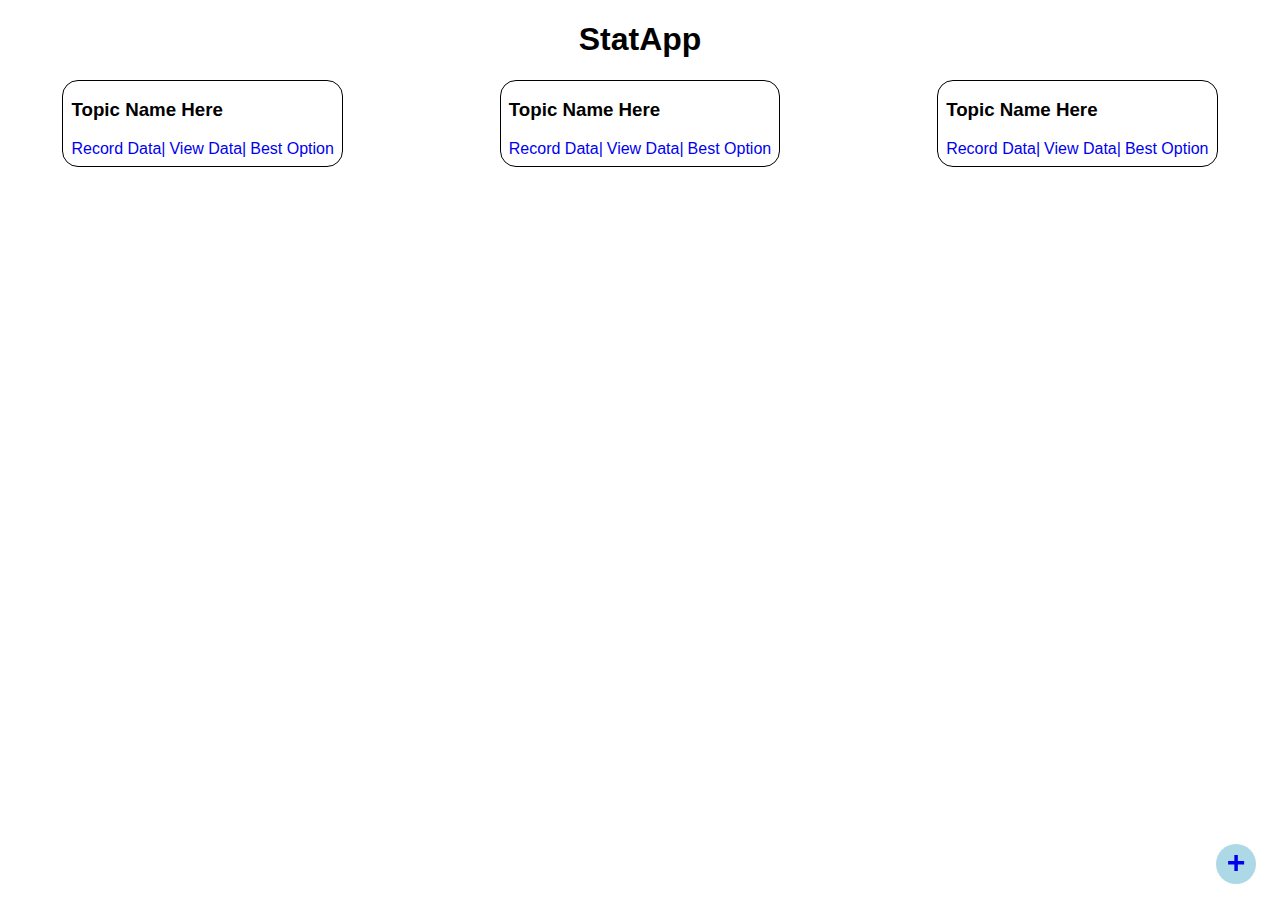
==== index.html @ aeb70645 "Establish a base form structure for the Create Topic Screen" ====
<!doctype html>
<html lang="en">
	<head>
		<meta charset="utf-8">
		<meta name="viewport" content="width=device-width, initial-scale=1, viewport-fit=cover">
		<title>StatApp</title>
		<meta name="description" content="Record and analyse your own statistics">
		<link rel="stylesheet" href="normalize.css">
		<link rel="stylesheet" href="base.css">
		<link rel="stylesheet" href="index.css">
		<script src="mithril.js"></script>
		<script src="pouchdb-7.0.0.js"></script>
		<script src="statapp.js"></script>
	</head>
	<body>
		<h1 class="title">StatApp</h1>
		<div class="floating-plus"><h1 class="floating-plus-text"><a href="./create.html">+</a></h1></div>
		<section class="app" id="app">
<!-- 			This card is hidden anyway -->
			<section class="card">
				<h3>DEFAULT</h3>
				<section class="card-links">
					<a href="#">You shouldn't be able to see me</a>
					<a href="#">But you do</a>
					<a href="#">So something must have gone wrong</a>
				</section>
			</section>
		</section>
		
		<script src="index.js"></script>
	</body>
</html>
---- base.css ----
/* this stylesheet is common to all pages on the site, though some pages may have a more specific page stylesheet as well */

body {
	/* this font-family combination was found at https://30-seconds.github.io/30-seconds-of-css/#system-font-stack and apparently uses the native font of the operating system through the successive fallbacks */
	font-family: -apple-system, BlinkMacSystemFont, 'Segoe UI', Roboto, Oxygen-Sans, Ubuntu, Cantarell, 'Helvetica Neue', Helvetica, Arial, sans-serif;
}

a {
	text-decoration: none;
}
a:visited {
	color: black;
}
---- index.css ----
/* title area */
.title {
	display: flex;
	justify-content: center;
}

/* list of topics */
.app {
	display: grid;
	grid-gap: 2rem;
	margin-bottom: 2rem;
}
/* Larger than mobile */
@media (min-width: 600px) {
	.app {
		grid-template-columns: repeat(2, 1fr);
	}
}
/* Larger than phablet */
@media (min-width: 900px) {
	.app {
		grid-template-columns: repeat(3, 1fr);
	}
}

.card {
	margin: auto;
	border: 1px solid black;
	border-radius: 1rem;
	padding-left: 0.5rem;
	padding-right: 0.5rem;
	padding-bottom: 0.5rem;
}

/*.card-links > a:nth-child(even):after {
	content: '|';
}*/
.card-links > a:not(:last-child) {
	margin-right: 0.25rem;
}
.card-links > a:not(:last-child):after {
	content: '|';
}

/* plus button */
.floating-plus {
	/* positioning the button in the bottom right corner */
	position: fixed;
	bottom: 1rem;
	right: 1.5rem;
	
	background-color: lightblue;
	
	/* make the button a circle */
	width: 2.5rem;
	height: 2.5rem;
	border-radius: 2rem;
	text-align: center;
}
.floating-plus-text {
	margin: 0;
	color: black;
}
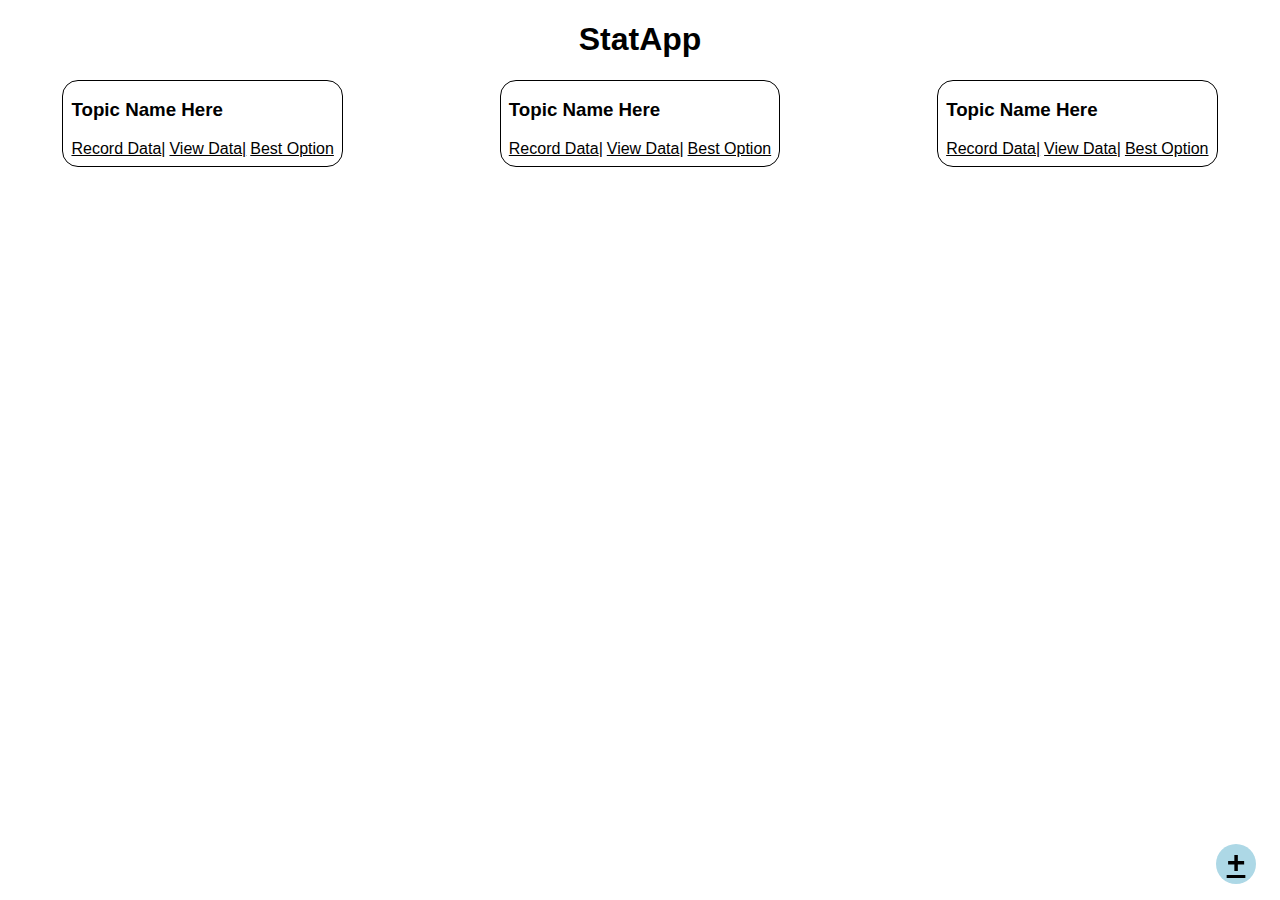
==== commit 25598ad7: "Update meta tags to only index homepage and exclude app pages" ====
--- a/index.html
+++ b/index.html
@@ -2,12 +2,18 @@
 <html lang="en">
 	<head>
 		<meta charset="utf-8">
-		<meta name="viewport" content="width=device-width, initial-scale=1, viewport-fit=cover">
+		<meta name="viewport" content="width=device-width, initial-scale=1">
+		
 		<title>StatApp</title>
 		<meta name="description" content="Record and analyse your own statistics">
+		
+		<meta name="robots" content="index,nofollow"><!-- All Search Engines -->
+		<meta name="googlebot" content="index,nofollow"><!-- Google Specific -->
+		
 		<link rel="stylesheet" href="normalize.css">
 		<link rel="stylesheet" href="base.css">
 		<link rel="stylesheet" href="index.css">
+		
 		<script src="mithril.js"></script>
 		<script src="pouchdb-7.0.0.js"></script>
 		<script src="statapp.js"></script>
--- a/base.css
+++ b/base.css
@@ -1,13 +1,46 @@
 /* this stylesheet is common to all pages on the site, though some pages may have a more specific page stylesheet as well */
 
+/* */
+/* heading – common on all pages */
+.title {
+	display: flex;
+	justify-content: center;
+}
+.title > a {
+	text-decoration: none;
+}
+
+/* */
+/* basic body styles */
 body {
 	/* this font-family combination was found at https://30-seconds.github.io/30-seconds-of-css/#system-font-stack and apparently uses the native font of the operating system through the successive fallbacks */
 	font-family: -apple-system, BlinkMacSystemFont, 'Segoe UI', Roboto, Oxygen-Sans, Ubuntu, Cantarell, 'Helvetica Neue', Helvetica, Arial, sans-serif;
 }
 
+/* */
+/* individual element styles */
 a {
-	text-decoration: none;
+	color: black;
 }
 a:visited {
 	color: black;
-}+}
+
+.save-button {
+	margin-top: 1rem;
+}
+
+/* */
+/* grid styles */
+
+/* grid setup */
+.thirds {
+	display: grid;
+	grid-template-columns: repeat(3, 1fr);
+	grid-gap: 0.5rem;
+}
+
+/* grid utility */
+.fill-two {
+	grid-column: span 2 / auto;
+}
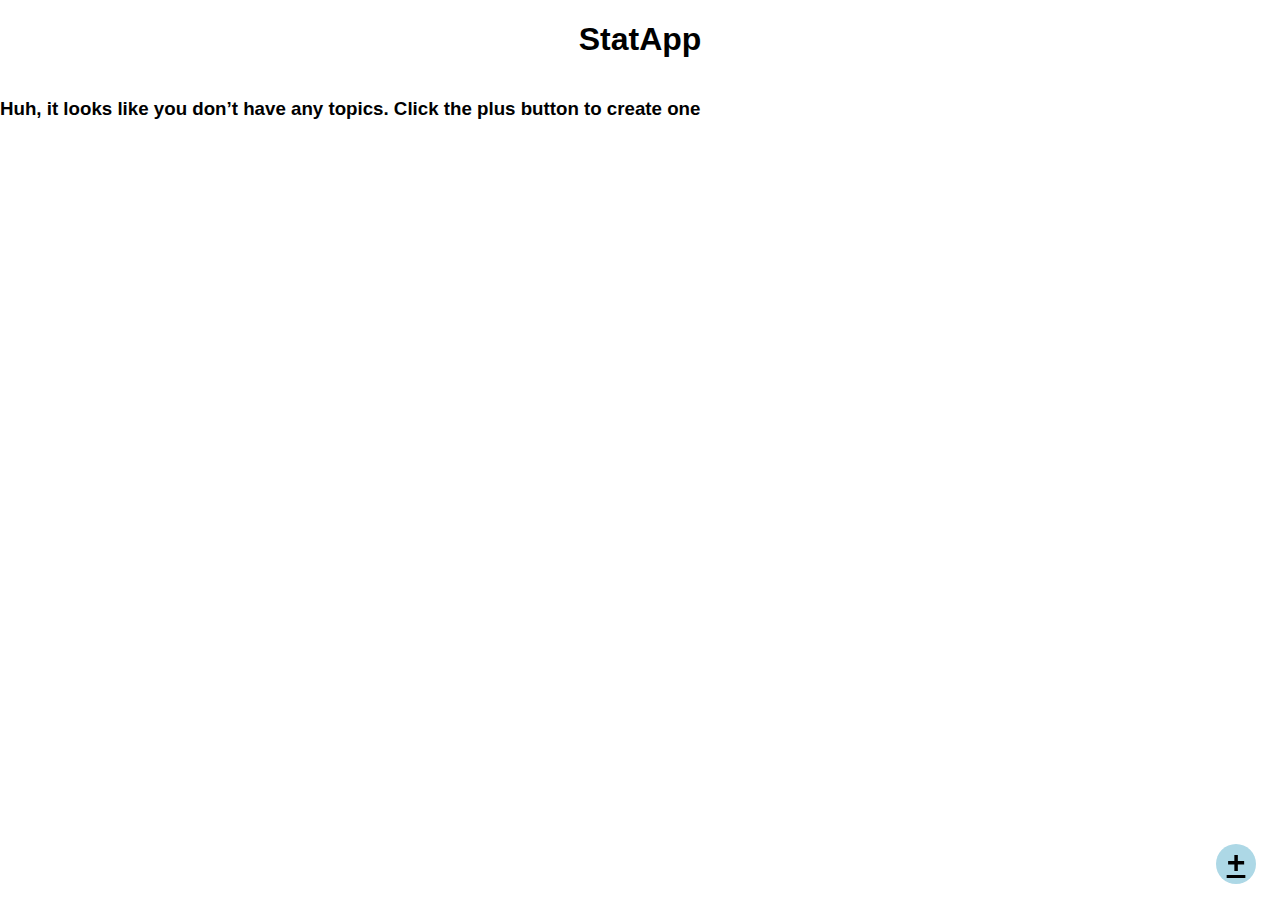
==== commit 3fc3ec89: "Make Delete Topic page work" ====
--- a/index.html
+++ b/index.html
@@ -32,6 +32,7 @@
 				</section>
 			</section>
 		</section>
+		<a href="delete.html" id="deleteLink">Delete topics</a>
 		
 		<script src="index.js"></script>
 	</body>
--- a/index.css
+++ b/index.css
@@ -20,6 +20,19 @@
 @media (min-width: 900px) {
 	.app {
 		grid-template-columns: repeat(3, 1fr);
+	}
+}
+
+/* Larger than mobile */
+@media (min-width: 600px) {
+	.no-topics {
+		grid-column: span 2 / auto;
+	}
+}
+/* Larger than phablet */
+@media (min-width: 900px) {
+	.no-topics {
+		grid-column: span 3 / auto;
 	}
 }
 
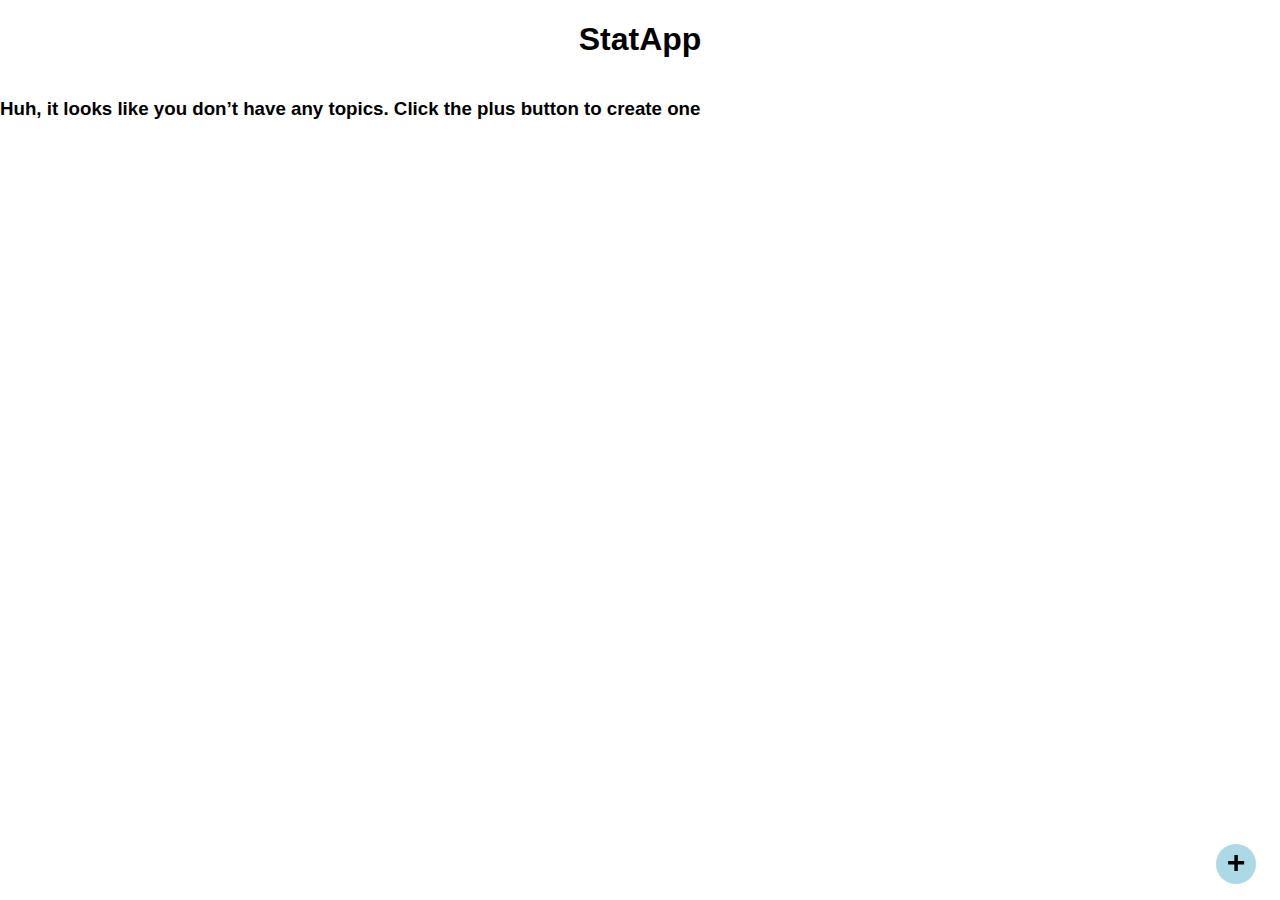
==== commit bf447171: "Remove underline of plus button" ====
--- a/index.html
+++ b/index.html
@@ -20,7 +20,7 @@
 	</head>
 	<body>
 		<h1 class="title">StatApp</h1>
-		<div class="floating-plus"><h1 class="floating-plus-text"><a href="./create.html">+</a></h1></div>
+		<div class="floating-plus"><h1 class="floating-plus-text"><a class="floating-plus-link" href="./create.html">+</a></h1></div>
 		<section class="app" id="app">
 <!-- 			This card is hidden anyway -->
 			<section class="card">
--- a/base.css
+++ b/base.css
@@ -15,6 +15,10 @@
 body {
 	/* this font-family combination was found at https://30-seconds.github.io/30-seconds-of-css/#system-font-stack and apparently uses the native font of the operating system through the successive fallbacks */
 	font-family: -apple-system, BlinkMacSystemFont, 'Segoe UI', Roboto, Oxygen-Sans, Ubuntu, Cantarell, 'Helvetica Neue', Helvetica, Arial, sans-serif;
+}
+
+.hidden {
+	display: none;
 }
 
 /* */
--- a/index.css
+++ b/index.css
@@ -73,4 +73,7 @@
 .floating-plus-text {
 	margin: 0;
 	color: black;
+}
+a.floating-plus-link {
+	text-decoration: none;
 }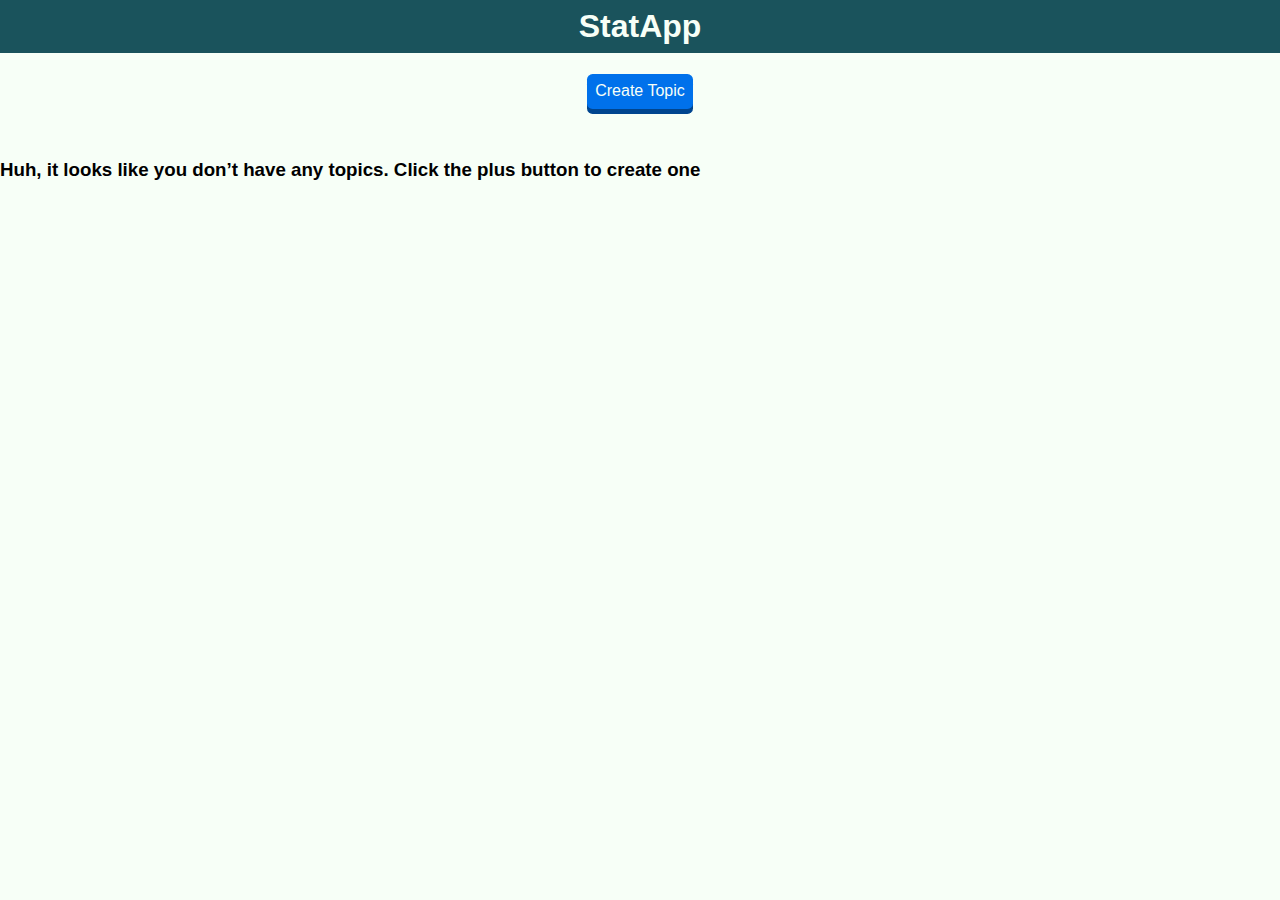
==== commit 91e00def: "Other minor updates" ====
--- a/index.html
+++ b/index.html
@@ -10,6 +10,8 @@
 		<meta name="robots" content="index,nofollow"><!-- All Search Engines -->
 		<meta name="googlebot" content="index,nofollow"><!-- Google Specific -->
 		
+		<link rel="manifest" href="statapp.webmanifest">
+		
 		<link rel="stylesheet" href="normalize.css">
 		<link rel="stylesheet" href="base.css">
 		<link rel="stylesheet" href="index.css">
@@ -20,9 +22,33 @@
 	</head>
 	<body>
 		<h1 class="title">StatApp</h1>
-		<div class="floating-plus"><h1 class="floating-plus-text"><a class="floating-plus-link" href="./create.html">+</a></h1></div>
-		<section class="app" id="app">
+		
+		<section class="center-flex">
+			<a href="./create.html" id="create" class="pushButton blue">Create Topic</a>
+		</section>
+<!-- 		<img src="icons/icon128.png" size="48">  -->
+<!-- 
+		<div class="floating-plus fp-top">
+			<h1 class="floating-plus-text">
+				<a class="floating-plus-link" href="./create.html">+</a>
+			</h1>
+		</div>
+		<div class="floating-plus fp-middle">
+			<h1 class="floating-plus-text">
+				<a class="floating-plus-link" href="./create.html">×</a>
+			</h1>
+		</div>
+		<div class="floating-plus fp-bottom">
+			<h1 class="floating-plus-text">
+				<a class="floating-plus-link" href="./create.html">−</a>
+			</h1>
+		</div>
+ -->
+		
+		
+		<section class="newapp" id="app">
 <!-- 			This card is hidden anyway -->
+<!-- 
 			<section class="card">
 				<h3>DEFAULT</h3>
 				<section class="card-links">
@@ -31,8 +57,12 @@
 					<a href="#">So something must have gone wrong</a>
 				</section>
 			</section>
+-->
 		</section>
-		<a href="delete.html" id="deleteLink">Delete topics</a>
+ 
+		<section class="delete-box-parent center-flex">
+			<a href="delete.html" id="deleteLink" class="pushButton red">Delete topics</a>
+		</section>
 		
 		<script src="index.js"></script>
 	</body>
--- a/base.css
+++ b/base.css
@@ -5,9 +5,13 @@
 .title {
 	display: flex;
 	justify-content: center;
-}
-.title > a {
+	background-color: #1A535C;
+	margin-top: 0;
+	padding: 0.5rem 0 0.5rem 0;
+}
+.title, .title > a {
 	text-decoration: none;
+	color: #F7FFF7 !important;
 }
 
 /* */
@@ -15,23 +19,149 @@
 body {
 	/* this font-family combination was found at https://30-seconds.github.io/30-seconds-of-css/#system-font-stack and apparently uses the native font of the operating system through the successive fallbacks */
 	font-family: -apple-system, BlinkMacSystemFont, 'Segoe UI', Roboto, Oxygen-Sans, Ubuntu, Cantarell, 'Helvetica Neue', Helvetica, Arial, sans-serif;
+	background-color: #F7FFF7;
 }
 
 .hidden {
-	display: none;
+	display: none !important;
+}
+
+
+.app {
+/* 	margin-left: 1rem; */
+}
+
+body:last-child {
+	margin-bottom: 1rem;
 }
 
 /* */
 /* individual element styles */
 a {
 	color: black;
+	text-decoration-color: #5D737E;
+/* 	#1A535C; */
+/* 	position: relative; */
 }
 a:visited {
 	color: black;
 }
+a:hover {
+	text-decoration: none;
+}
+
+/* partly from https://30-seconds.github.io/30-seconds-of-css/#button-border-animation */
+/* It adds an underline to the link which will expand (over 0.25s) under the active (being-clicked) link */
+.nice-link:before,
+.nice-link:after {
+	border: 0 solid transparent;
+	transition: all 0.25s;
+	transition-timing-function: ease-out;
+	height: 1.5rem;
+	width: 0rem;
+	content: '';
+}
+.nice-link:active:after {
+	content: '' !important;
+	border-bottom: 2px solid #1A535C;
+	right: 0px;
+	bottom: -5px;
+	width: 100%;
+	position: absolute;
+}
+
+.nice-link:active {
+	position: relative;
+}
+
+.nice-links:active {
+	border: 2px solid #1A535C;
+	padding: 2px;
+}
+
+/* partly from https://css-tricks.com/css-basics-styling-links-like-boss/ */
+.pushButton {
+	border: unset;
+	display: block;
+	padding: 0.5rem;
+	border-radius: 0.35rem;
+	text-decoration: none;
+	position: relative;
+	/* don't forget to set color, background-color and box-shadow: 0 5px 0 #00458F; */
+}
+.pushButton:active {
+	box-shadow: none !important;
+	top: 5px;
+}
+.pushButton.red {
+	color: #F7FFF7;
+	background-color: #DA2B3C;
+	box-shadow: 0 5px 0 darkred;
+}
+.pushButton.green {
+	color: #F7FFF7;
+	background-color: #218739;
+	box-shadow: 0 5px 0 #186329;
+}
+.pushButton.blue {
+	color: #F7FFF7;
+	background-color: #0071EB;
+	box-shadow: 0 5px 0 #00458F;
+}
+
+
 
 .save-button {
-	margin-top: 1rem;
+	/* margin-top: 1rem; */
+	background-color: #4CEFE4;
+	display: block;
+	/* shorthand for: 1rem of margin above, auto margin left, 0 margin below, auto margin right */
+	/* the left and right auto margin basically centers the button in the screen */
+	margin: 1rem auto 0 auto;
+	background-color: #218739;
+	color: white;
+}
+button {
+	cursor: pointer;
+}
+
+label {
+	display: block;
+}
+
+/* these two form style sets are from https://github.com/csstools/sanitize.css/blob/master/forms.css */
+button, input, select, textarea {
+	background-color: transparent;
+	border: 1px solid WindowFrame;
+	color: inherit;
+	font: inherit;
+	letter-spacing: inherit;
+	padding: 0.25em 0.375em;
+}
+select {
+	-moz-appearance: none;
+	-webkit-appearance: none;
+	background: url("data:image/svg+xml;charset=utf-8,%3Csvg xmlns='http://www.w3.org/2000/svg' width='16' height='4'%3E%3Cpath d='M4 0h6L7 4'/%3E%3C/svg%3E") no-repeat right center / 1em;
+	border-radius: 0;
+	padding-right: 1em;
+}
+
+/* add space between inputs */
+.input-pair {
+	margin-bottom: 1rem;
+}
+
+.validity input:invalid {
+	/* background-color: #D32F2F; */
+	border-color: #D32F2F;
+}
+.validity input[type="radio"]:invalid {
+	outline: 1px solid #CF0B00;
+}
+.validity input:invalid:focus {
+	/* partly from https://patterns.boilerform.design/#group-input-field-component-email */
+	outline: 0;
+	box-shadow: 0 0 0 2px #CF0B00;
 }
 
 /* */
@@ -48,3 +178,23 @@
 .fill-two {
 	grid-column: span 2 / auto;
 }
+
+/* centering */
+.center-text {
+	text-align: center;
+}
+.center-flex {
+	display: flex;
+	justify-content: center;
+	align-items: center;
+	flex-direction: column;
+}
+.center-grid {
+	display: grid;
+	/* grid-gap: 2rem; */
+}
+
+.no-margin {
+	/* because of the main container styling having a default 1rem margin left, we need a way to counteract it */
+	margin-left: -1rem;
+}--- a/index.css
+++ b/index.css
@@ -1,24 +1,25 @@
 /* title area */
 .title {
-	display: flex;
-	justify-content: center;
+/* 	moved to base.css */
+/* 	display: flex; */
+/* 	justify-content: center; */
 }
 
 /* list of topics */
-.app {
+.newapp {
 	display: grid;
 	grid-gap: 2rem;
 	margin-bottom: 2rem;
 }
 /* Larger than mobile */
 @media (min-width: 600px) {
-	.app {
+	.newapp {
 		grid-template-columns: repeat(2, 1fr);
 	}
 }
 /* Larger than phablet */
 @media (min-width: 900px) {
-	.app {
+	.newapp {
 		grid-template-columns: repeat(3, 1fr);
 	}
 }
@@ -38,11 +39,28 @@
 
 .card {
 	margin: auto;
-	border: 1px solid black;
+	border: 2px solid #1A535C;
 	border-radius: 1rem;
 	padding-left: 0.5rem;
 	padding-right: 0.5rem;
 	padding-bottom: 0.5rem;
+}
+.card, .card a {
+/* 	background-color: #1A535C; */
+/* 	color: #F7FFF7 !important; */
+	
+/* 	bg #2A8476
+  fg #EDEAD0 
+  
+  #84DCC6
+  #3AB795
+  
+  #1A535C
+  
+  #4ECDC4
+  
+  
+  */
 }
 
 /*.card-links > a:nth-child(even):after {
@@ -52,7 +70,7 @@
 	margin-right: 0.25rem;
 }
 .card-links > a:not(:last-child):after {
-	content: '|';
+/* 	content: '|'; */
 }
 
 /* plus button */
@@ -70,10 +88,32 @@
 	border-radius: 2rem;
 	text-align: center;
 }
+.fp-bottom {
+	bottom: 1rem;
+}
+.fp-middle {
+	bottom: 3.5rem;
+}
+.fp-top {
+	bottom: 6rem;
+}
 .floating-plus-text {
 	margin: 0;
 	color: black;
 }
 a.floating-plus-link {
 	text-decoration: none;
+}
+
+/* delete link */
+#deleteLink {
+	margin: 0 auto;
+}
+.delete-box-parent {
+/* 	display: inline-block; */
+	margin-bottom: 2rem;
+}
+
+#create {
+	margin-bottom: 2rem;
 }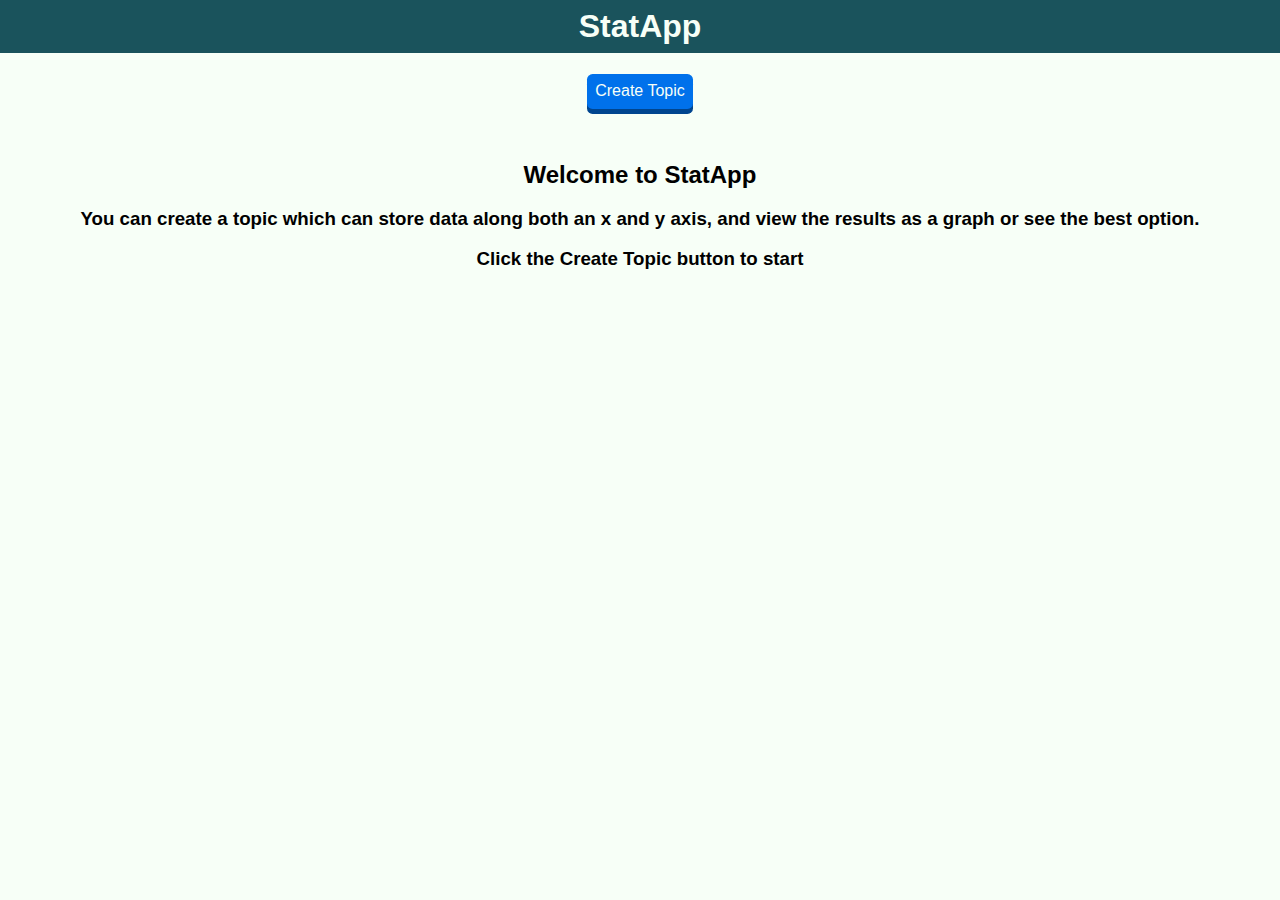
==== commit 3d60a1b4: "Add meta theme colour to pages" ====
--- a/index.html
+++ b/index.html
@@ -6,6 +6,7 @@
 		
 		<title>StatApp</title>
 		<meta name="description" content="Record and analyse your own statistics">
+		<meta name="theme-color" content="#1A535C"/>
 		
 		<meta name="robots" content="index,nofollow"><!-- All Search Engines -->
 		<meta name="googlebot" content="index,nofollow"><!-- Google Specific -->
--- a/index.css
+++ b/index.css
@@ -12,13 +12,13 @@
 	margin-bottom: 2rem;
 }
 /* Larger than mobile */
-@media (min-width: 600px) {
+@media (min-width: 622px) {
 	.newapp {
 		grid-template-columns: repeat(2, 1fr);
 	}
 }
 /* Larger than phablet */
-@media (min-width: 900px) {
+@media (min-width: 948px) {
 	.newapp {
 		grid-template-columns: repeat(3, 1fr);
 	}
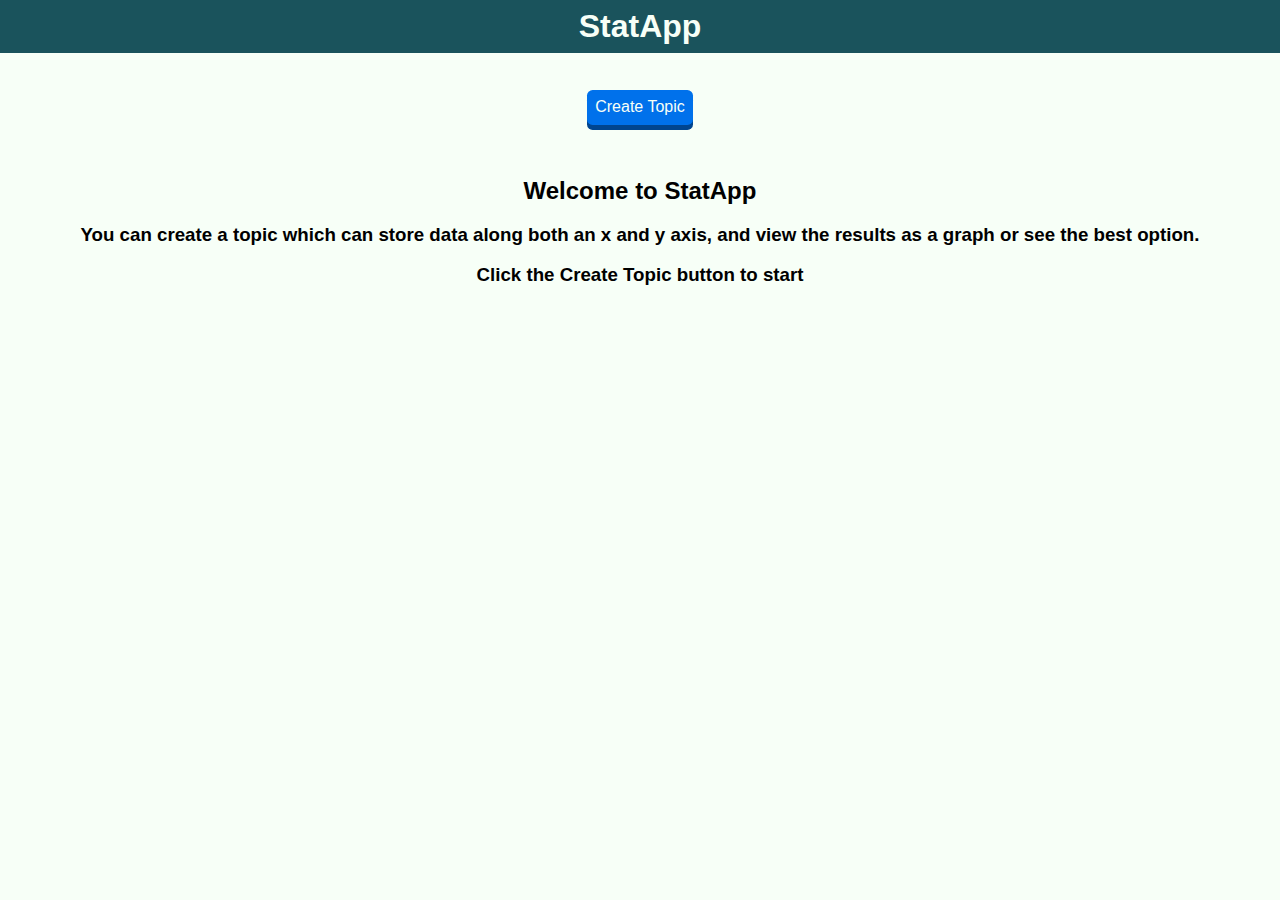
==== commit a641e4ff: "comments" ====
--- a/index.html
+++ b/index.html
@@ -27,35 +27,16 @@
 		<section class="center-flex">
 			<a href="./create.html" id="create" class="pushButton blue">Create Topic</a>
 		</section>
-<!-- 		<img src="icons/icon128.png" size="48">  -->
-<!-- 
-		<div class="floating-plus fp-top">
-			<h1 class="floating-plus-text">
-				<a class="floating-plus-link" href="./create.html">+</a>
-			</h1>
-		</div>
-		<div class="floating-plus fp-middle">
-			<h1 class="floating-plus-text">
-				<a class="floating-plus-link" href="./create.html">×</a>
-			</h1>
-		</div>
-		<div class="floating-plus fp-bottom">
-			<h1 class="floating-plus-text">
-				<a class="floating-plus-link" href="./create.html">−</a>
-			</h1>
-		</div>
- -->
-		
-		
+				
 		<section class="newapp" id="app">
-<!-- 			This card is hidden anyway -->
+<!-- 			This <section> will be filled with multiple of the following <section> elements, customised on the subtopic  -->
 <!-- 
 			<section class="card">
 				<h3>DEFAULT</h3>
 				<section class="card-links">
-					<a href="#">You shouldn't be able to see me</a>
-					<a href="#">But you do</a>
-					<a href="#">So something must have gone wrong</a>
+					<a href="record.html#">Record</a>
+					<a href="results.html#">View</a>
+					<a href="bestoption.html#">Best</a>
 				</section>
 			</section>
 -->
--- a/base.css
+++ b/base.css
@@ -1,15 +1,27 @@
 /* this stylesheet is common to all pages on the site, though some pages may have a more specific page stylesheet as well */
+
+/*
+	the colour scheme:
+		#1A535C is the dark-green-ish colour
+		#F7FFF7 is the white-ish colour
+*/
+
 
 /* */
 /* heading – common on all pages */
 .title {
+	/* the title will fill the width of the screen, be centered, have a background colour */
 	display: flex;
 	justify-content: center;
 	background-color: #1A535C;
 	margin-top: 0;
+	/* technically, a "rem" is the font-size of the root element, but for this project think of 1rem == 16px */
+	/* this applies 8px padding above and below the title, but 0 to the sides */
 	padding: 0.5rem 0 0.5rem 0;
 }
+/* this applies the style to elements with the class="title", as well as all a elements directly inside an element with class="title" */
 .title, .title > a {
+	/* don't want an underline for a normal link showing up on the main title */
 	text-decoration: none;
 	color: #F7FFF7 !important;
 }
@@ -22,26 +34,23 @@
 	background-color: #F7FFF7;
 }
 
+/* utility class when something shouldn't be shown */
 .hidden {
 	display: none !important;
 }
 
-
-.app {
-/* 	margin-left: 1rem; */
-}
-
+/* to add a bit of space to the bottom of each page, add a margin to the bottom of the last element */
 body:last-child {
 	margin-bottom: 1rem;
 }
 
 /* */
 /* individual element styles */
+
+/* style links so they don't have the ugly default styles */
 a {
 	color: black;
-	text-decoration-color: #5D737E;
-/* 	#1A535C; */
-/* 	position: relative; */
+	text-decoration-color: #1A535C;
 }
 a:visited {
 	color: black;
@@ -69,17 +78,18 @@
 	width: 100%;
 	position: absolute;
 }
-
 .nice-link:active {
 	position: relative;
 }
 
+/* I decided to make my own style for links on the homepage where a border surrounds the active (being-clicked) link */
 .nice-links:active {
 	border: 2px solid #1A535C;
 	padding: 2px;
 }
 
 /* partly from https://css-tricks.com/css-basics-styling-links-like-boss/ */
+/* it adds a nice pushed-in effect to a button by adding a shadow that is 5px high below the element, then when it is being clicked it removes the shadow and moves the element down 5px, simulating the push-in effect */
 .pushButton {
 	border: unset;
 	display: block;
@@ -87,22 +97,29 @@
 	border-radius: 0.35rem;
 	text-decoration: none;
 	position: relative;
+	/* shorthand for: 1rem of margin above, auto margin left, 0 margin below, auto margin right */
+	/* the left and right auto margin basically centers the button in the screen */
+	margin: 1rem auto 0 auto;
 	/* don't forget to set color, background-color and box-shadow: 0 5px 0 #00458F; */
 }
 .pushButton:active {
 	box-shadow: none !important;
 	top: 5px;
 }
+/* I made a few colour styles */
+/* red delete */
 .pushButton.red {
 	color: #F7FFF7;
 	background-color: #DA2B3C;
 	box-shadow: 0 5px 0 darkred;
 }
+/* green action */
 .pushButton.green {
 	color: #F7FFF7;
 	background-color: #218739;
 	box-shadow: 0 5px 0 #186329;
 }
+/* blue link */
 .pushButton.blue {
 	color: #F7FFF7;
 	background-color: #0071EB;
@@ -110,21 +127,10 @@
 }
 
 
-
-.save-button {
-	/* margin-top: 1rem; */
-	background-color: #4CEFE4;
-	display: block;
-	/* shorthand for: 1rem of margin above, auto margin left, 0 margin below, auto margin right */
-	/* the left and right auto margin basically centers the button in the screen */
-	margin: 1rem auto 0 auto;
-	background-color: #218739;
-	color: white;
-}
 button {
 	cursor: pointer;
 }
-
+/* label was initially inline */
 label {
 	display: block;
 }
@@ -151,10 +157,11 @@
 	margin-bottom: 1rem;
 }
 
+/* add a red border or outline to invalid inputs */
 .validity input:invalid {
-	/* background-color: #D32F2F; */
 	border-color: #D32F2F;
 }
+/* you can't set the border of a radio input, so we set an outline */
 .validity input[type="radio"]:invalid {
 	outline: 1px solid #CF0B00;
 }
@@ -179,7 +186,11 @@
 	grid-column: span 2 / auto;
 }
 
+/*  */
+/*  */
 /* centering */
+/*  */
+/*  */
 .center-text {
 	text-align: center;
 }
@@ -191,10 +202,4 @@
 }
 .center-grid {
 	display: grid;
-	/* grid-gap: 2rem; */
-}
-
-.no-margin {
-	/* because of the main container styling having a default 1rem margin left, we need a way to counteract it */
-	margin-left: -1rem;
 }--- a/index.css
+++ b/index.css
@@ -1,10 +1,3 @@
-/* title area */
-.title {
-/* 	moved to base.css */
-/* 	display: flex; */
-/* 	justify-content: center; */
-}
-
 /* list of topics */
 .newapp {
 	display: grid;
@@ -45,27 +38,8 @@
 	padding-right: 0.5rem;
 	padding-bottom: 0.5rem;
 }
-.card, .card a {
-/* 	background-color: #1A535C; */
-/* 	color: #F7FFF7 !important; */
-	
-/* 	bg #2A8476
-  fg #EDEAD0 
-  
-  #84DCC6
-  #3AB795
-  
-  #1A535C
-  
-  #4ECDC4
-  
-  
-  */
-}
 
-/*.card-links > a:nth-child(even):after {
-	content: '|';
-}*/
+
 .card-links > a:not(:last-child) {
 	margin-right: 0.25rem;
 }
@@ -73,44 +47,12 @@
 /* 	content: '|'; */
 }
 
-/* plus button */
-.floating-plus {
-	/* positioning the button in the bottom right corner */
-	position: fixed;
-	bottom: 1rem;
-	right: 1.5rem;
-	
-	background-color: lightblue;
-	
-	/* make the button a circle */
-	width: 2.5rem;
-	height: 2.5rem;
-	border-radius: 2rem;
-	text-align: center;
-}
-.fp-bottom {
-	bottom: 1rem;
-}
-.fp-middle {
-	bottom: 3.5rem;
-}
-.fp-top {
-	bottom: 6rem;
-}
-.floating-plus-text {
-	margin: 0;
-	color: black;
-}
-a.floating-plus-link {
-	text-decoration: none;
-}
 
 /* delete link */
 #deleteLink {
 	margin: 0 auto;
 }
 .delete-box-parent {
-/* 	display: inline-block; */
 	margin-bottom: 2rem;
 }
 
